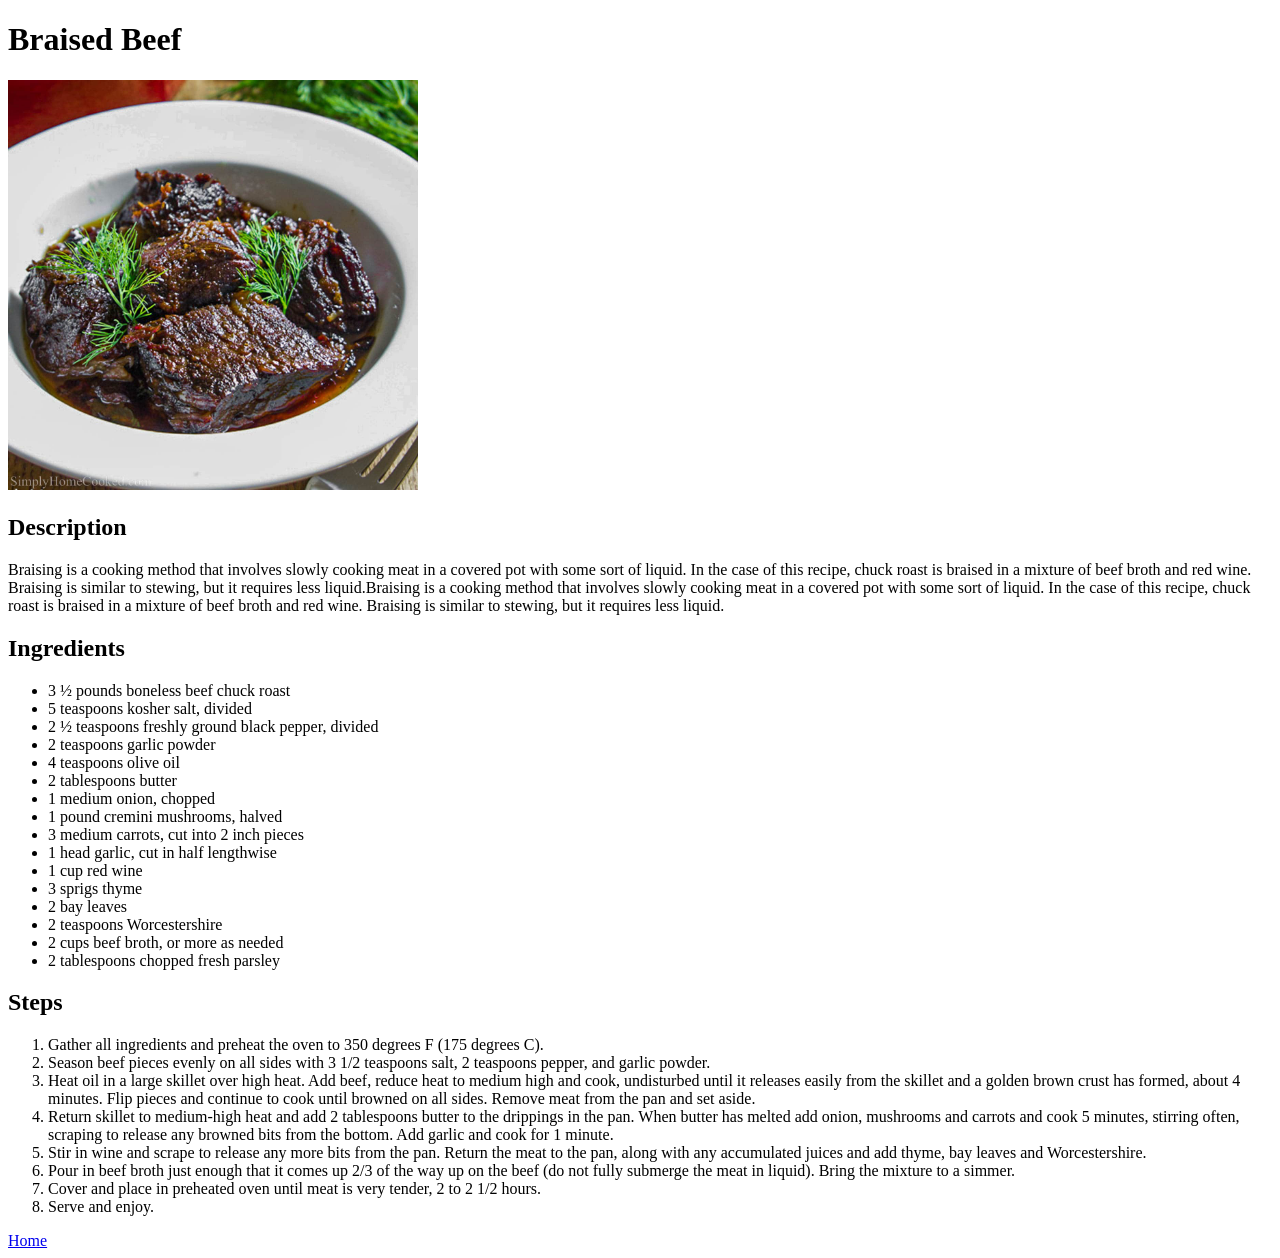
==== recipes/braised_beef.html @ 13440379 "Added index.html file and recipe content Index.html has link to recipe and recipe.html has appropria" ====
<!DOCTYPE html>
<html lang="en">
<head>
    <meta charset="UTF-8">
    <meta name="viewport" content="width=device-width, initial-scale=1.0">
    <title>Braised Beef</title>
</head>
<body>
    <h1>Braised Beef</h1>
    <img src="braised-beef.jpg" height="410" weight="410" alt="Image of Braised Beef">
    <h2>Description</h2>
    <p>Braising is a cooking method that involves slowly cooking meat in 
        a covered pot with some sort of liquid. In the case of this 
        recipe, chuck roast is braised in a mixture of beef broth and 
        red wine. Braising is similar to stewing, but it requires less 
        liquid.Braising is a cooking method that involves slowly cooking 
        meat in a covered pot with some sort of liquid. In the case of 
        this recipe, chuck roast is braised in a mixture of beef broth 
        and red wine. Braising is similar to stewing, but it requires 
        less liquid.</p>
    <h2>Ingredients</h2>
        <ul>
            <li>3 ½ pounds boneless beef chuck roast</li>
            <li>5 teaspoons kosher salt, divided</li>
            <li>2 ½ teaspoons freshly ground black pepper, divided</li>
            <li>2 teaspoons garlic powder</li>
            <li>4 teaspoons olive oil</li>
            <li>2 tablespoons butter</li>
            <li>1 medium onion, chopped</li>
            <li>1 pound cremini mushrooms, halved</li>
            <li>3 medium carrots, cut into 2 inch pieces</li>
            <li>1 head garlic, cut in half lengthwise</li>
            <li>1 cup red wine</li>
            <li>3 sprigs thyme</li>
            <li>2 bay leaves</li>
            <li>2 teaspoons Worcestershire</li>
            <li>2 cups beef broth, or more as needed</li>
            <li>2 tablespoons chopped fresh parsley</li>
        </ul>
    <h2>Steps</h2>
        <ol>
            <li>Gather all ingredients and preheat the oven to 350 degrees F (175 degrees C).</li>
            <li>Season beef pieces evenly on all sides with 3 1/2 teaspoons salt, 2 teaspoons pepper, and garlic powder.</li>
            <li>Heat oil in a large skillet over high heat. Add beef, reduce heat to medium high and cook, undisturbed until it releases easily from the skillet and a golden brown crust has formed, about 4 minutes. Flip pieces and continue to cook until browned on all sides. Remove meat from the pan and set aside.</li>
            <li>Return skillet to medium-high heat and add 2 tablespoons butter to the drippings in the pan. When butter has melted add onion, mushrooms and carrots and cook 5 minutes, stirring often, scraping to release any browned bits from the bottom. Add garlic and cook for 1 minute.</li>
            <li>Stir in wine and scrape to release any more bits from the pan. Return the meat to the pan, along with any accumulated juices and add thyme, bay leaves and Worcestershire.</li>
            <li>Pour in beef broth just enough that it comes up 2/3 of the way up on the beef (do not fully submerge the meat in liquid). Bring the mixture to a simmer.</li>
            <li>Cover and place in preheated oven until meat is very tender, 2 to 2 1/2 hours.</li>
            <li>Serve and enjoy.</li>
        </ol>

    <a href="../index.html" rel="noreferrer noopener">Home</a>
</body>
</html>
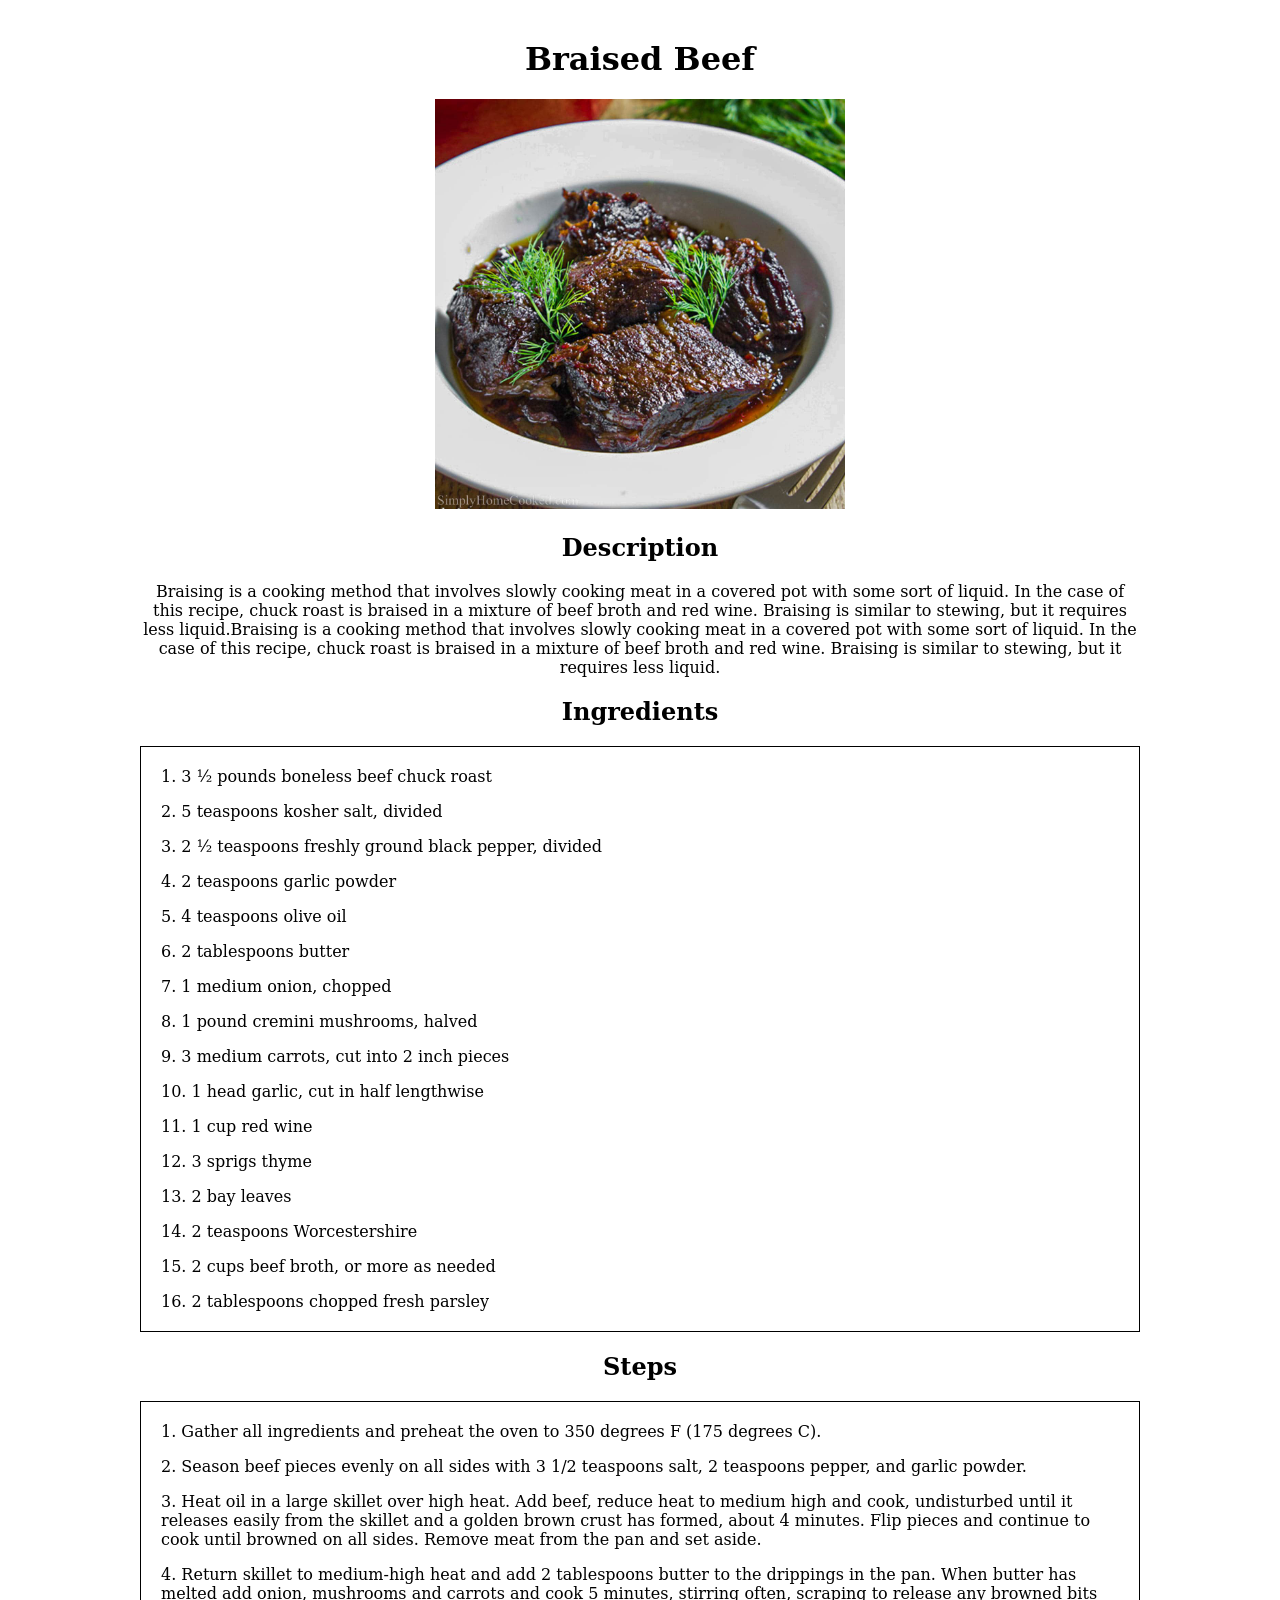
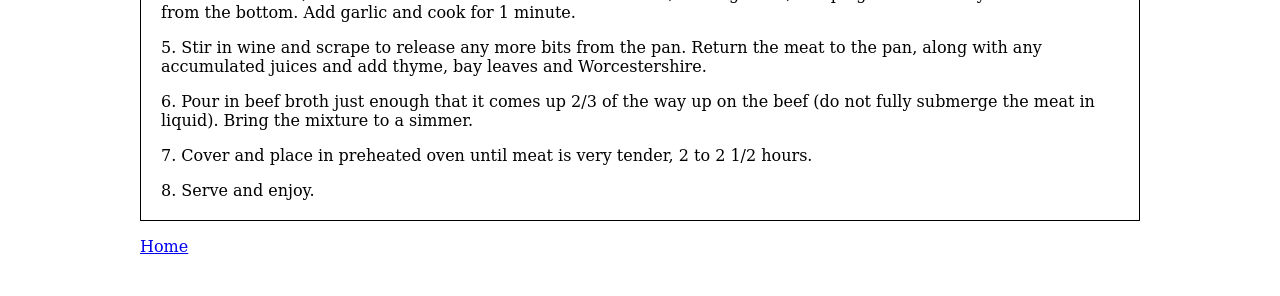
==== commit ac7c2587: "Added simple css for all html files" ====
--- a/recipes/braised_beef.html
+++ b/recipes/braised_beef.html
@@ -4,50 +4,58 @@
     <meta charset="UTF-8">
     <meta name="viewport" content="width=device-width, initial-scale=1.0">
     <title>Braised Beef</title>
+    <link rel="stylesheet" href="../styles.css">
 </head>
 <body>
-    <h1>Braised Beef</h1>
-    <img src="braised-beef.jpg" height="410" weight="410" alt="Image of Braised Beef">
-    <h2>Description</h2>
-    <p>Braising is a cooking method that involves slowly cooking meat in 
-        a covered pot with some sort of liquid. In the case of this 
-        recipe, chuck roast is braised in a mixture of beef broth and 
-        red wine. Braising is similar to stewing, but it requires less 
-        liquid.Braising is a cooking method that involves slowly cooking 
-        meat in a covered pot with some sort of liquid. In the case of 
-        this recipe, chuck roast is braised in a mixture of beef broth 
-        and red wine. Braising is similar to stewing, but it requires 
-        less liquid.</p>
-    <h2>Ingredients</h2>
-        <ul>
-            <li>3 ½ pounds boneless beef chuck roast</li>
-            <li>5 teaspoons kosher salt, divided</li>
-            <li>2 ½ teaspoons freshly ground black pepper, divided</li>
-            <li>2 teaspoons garlic powder</li>
-            <li>4 teaspoons olive oil</li>
-            <li>2 tablespoons butter</li>
-            <li>1 medium onion, chopped</li>
-            <li>1 pound cremini mushrooms, halved</li>
-            <li>3 medium carrots, cut into 2 inch pieces</li>
-            <li>1 head garlic, cut in half lengthwise</li>
-            <li>1 cup red wine</li>
-            <li>3 sprigs thyme</li>
-            <li>2 bay leaves</li>
-            <li>2 teaspoons Worcestershire</li>
-            <li>2 cups beef broth, or more as needed</li>
-            <li>2 tablespoons chopped fresh parsley</li>
-        </ul>
-    <h2>Steps</h2>
-        <ol>
-            <li>Gather all ingredients and preheat the oven to 350 degrees F (175 degrees C).</li>
-            <li>Season beef pieces evenly on all sides with 3 1/2 teaspoons salt, 2 teaspoons pepper, and garlic powder.</li>
-            <li>Heat oil in a large skillet over high heat. Add beef, reduce heat to medium high and cook, undisturbed until it releases easily from the skillet and a golden brown crust has formed, about 4 minutes. Flip pieces and continue to cook until browned on all sides. Remove meat from the pan and set aside.</li>
-            <li>Return skillet to medium-high heat and add 2 tablespoons butter to the drippings in the pan. When butter has melted add onion, mushrooms and carrots and cook 5 minutes, stirring often, scraping to release any browned bits from the bottom. Add garlic and cook for 1 minute.</li>
-            <li>Stir in wine and scrape to release any more bits from the pan. Return the meat to the pan, along with any accumulated juices and add thyme, bay leaves and Worcestershire.</li>
-            <li>Pour in beef broth just enough that it comes up 2/3 of the way up on the beef (do not fully submerge the meat in liquid). Bring the mixture to a simmer.</li>
-            <li>Cover and place in preheated oven until meat is very tender, 2 to 2 1/2 hours.</li>
-            <li>Serve and enjoy.</li>
-        </ol>
+    <div class="container">
+        <h1>Braised Beef</h1>
+        <div class="rec-desc">
+            <div class='rec-desc-title'>
+                <img src="img/braised-beef.jpg" height="410" weight="410" alt="Image of Braised Beef">
+                <h2>Description</h2>
+            </div>
+            <p>Braising is a cooking method that involves slowly cooking meat in 
+                a covered pot with some sort of liquid. In the case of this 
+                recipe, chuck roast is braised in a mixture of beef broth and 
+                red wine. Braising is similar to stewing, but it requires less 
+                liquid.Braising is a cooking method that involves slowly cooking 
+                meat in a covered pot with some sort of liquid. In the case of 
+                this recipe, chuck roast is braised in a mixture of beef broth 
+                and red wine. Braising is similar to stewing, but it requires 
+                less liquid.</p>
+        </div>
+        
+        <h2>Ingredients</h2>
+            <ul class="ing">
+                <li class="ing-child">3 ½ pounds boneless beef chuck roast</li>
+                <li class="ing-child">5 teaspoons kosher salt, divided</li>
+                <li class="ing-child">2 ½ teaspoons freshly ground black pepper, divided</li>
+                <li class="ing-child">2 teaspoons garlic powder</li>
+                <li class="ing-child">4 teaspoons olive oil</li>
+                <li class="ing-child">2 tablespoons butter</li>
+                <li class="ing-child">1 medium onion, chopped</li>
+                <li class="ing-child">1 pound cremini mushrooms, halved</li>
+                <li class="ing-child">3 medium carrots, cut into 2 inch pieces</li>
+                <li class="ing-child">1 head garlic, cut in half lengthwise</li>
+                <li class="ing-child">1 cup red wine</li>
+                <li class="ing-child">3 sprigs thyme</li>
+                <li class="ing-child">2 bay leaves</li>
+                <li class="ing-child">2 teaspoons Worcestershire</li>
+                <li class="ing-child">2 cups beef broth, or more as needed</li>
+                <li class="ing-child">2 tablespoons chopped fresh parsley</li>
+            </ul>
+        <h2>Steps</h2>
+            <ol class="steps">
+                <li class="steps-child">Gather all ingredients and preheat the oven to 350 degrees F (175 degrees C).</li>
+                <li class="steps-child">Season beef pieces evenly on all sides with 3 1/2 teaspoons salt, 2 teaspoons pepper, and garlic powder.</li>
+                <li class="steps-child">Heat oil in a large skillet over high heat. Add beef, reduce heat to medium high and cook, undisturbed until it releases easily from the skillet and a golden brown crust has formed, about 4 minutes. Flip pieces and continue to cook until browned on all sides. Remove meat from the pan and set aside.</li>
+                <li class="steps-child">Return skillet to medium-high heat and add 2 tablespoons butter to the drippings in the pan. When butter has melted add onion, mushrooms and carrots and cook 5 minutes, stirring often, scraping to release any browned bits from the bottom. Add garlic and cook for 1 minute.</li>
+                <li class="steps-child">Stir in wine and scrape to release any more bits from the pan. Return the meat to the pan, along with any accumulated juices and add thyme, bay leaves and Worcestershire.</li>
+                <li class="steps-child">Pour in beef broth just enough that it comes up 2/3 of the way up on the beef (do not fully submerge the meat in liquid). Bring the mixture to a simmer.</li>
+                <li class="steps-child">Cover and place in preheated oven until meat is very tender, 2 to 2 1/2 hours.</li>
+                <li class="steps-child">Serve and enjoy.</li>
+            </ol>
+        </div>
 
     <a href="../index.html" rel="noreferrer noopener">Home</a>
 </body>
--- a/styles.css
+++ b/styles.css
@@ -0,0 +1,51 @@
+body {
+    width: 1000px;
+    background-color: white;
+    box-sizing: border-box;
+    margin: 40px auto;
+    font-family: 'Garamond', 'Georgia', 'serif';
+}
+
+div.container {
+    text-align:center
+}
+
+.recipe-titles, .ing, .steps {
+    list-style-position: inside;
+}
+
+.recipe-titles {
+    display: inline-block;
+    width: 500px;
+    text-align: center;
+    padding: 24px;
+    border: 1px solid black;
+    list-style-type: none;
+    background-image:url("recipes/img/background_img.jpg");
+    background-size:contain;
+    background-blend-mode: lighten;
+    font-weight: 700;
+}
+
+.rec-child {
+    padding: 12px 24px;
+    background-color: rgb(240, 240, 108);
+    margin-bottom: 12px;
+    border: 1.5px solid black;
+}
+
+.ing, .steps{
+    list-style-type:decimal;
+    border: 1px solid black;
+    padding: 12px;
+    text-align: left
+}
+
+.ing-child, .steps-child {
+    padding: 8px
+}
+
+
+
+
+
